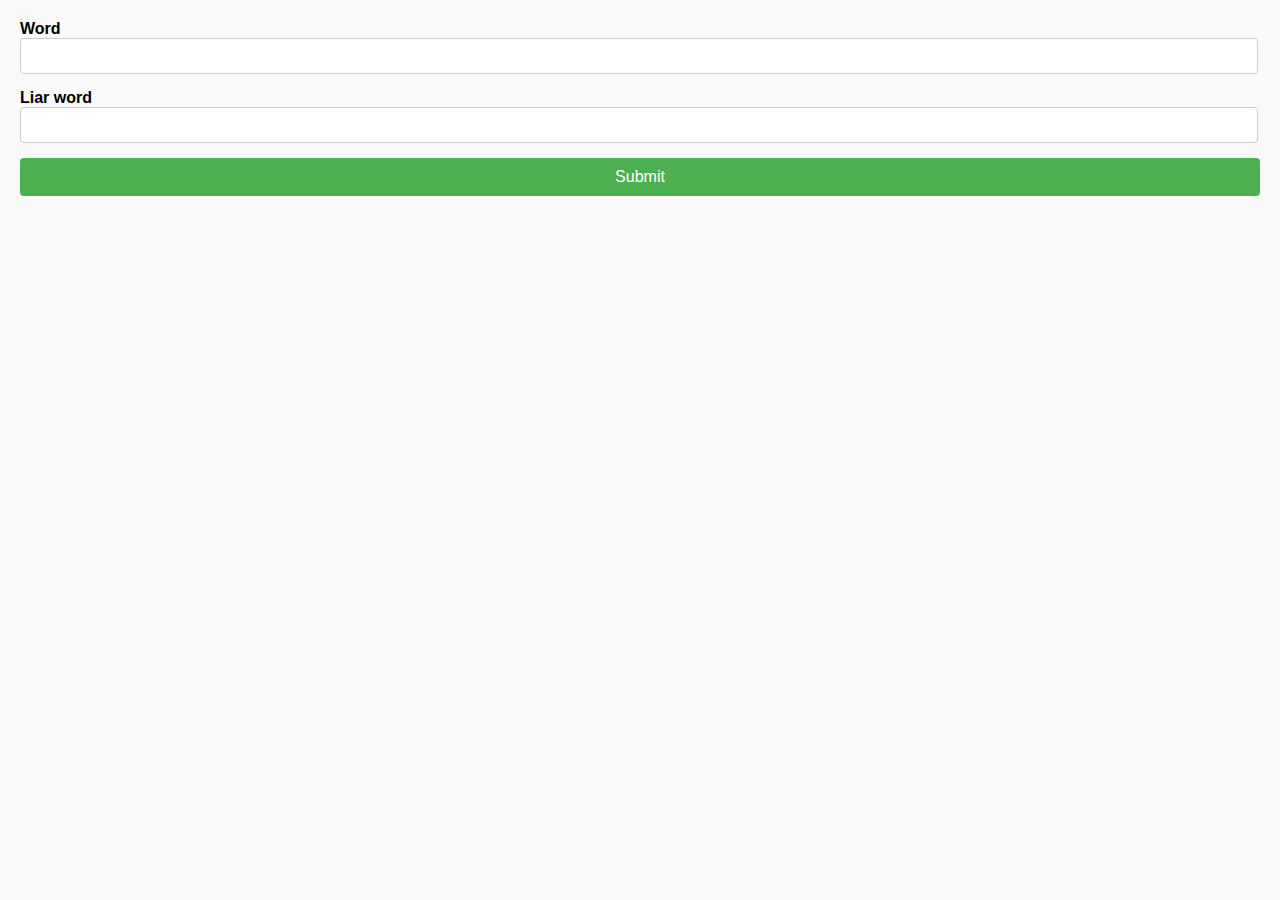
==== static/admin.html @ 8ae08ff5 "first commit" ====
<!DOCTYPE html>
<html lang="en">
<head>
    <meta charset="UTF-8">
    <meta name="viewport" content="width=device-width, initial-scale=1.0">
    <title>Liar Admin</title>
    <link rel="stylesheet" href="admin.css">
</head>
<body>
  <div>
    <label for="word">Word</label>
    <input type="text" id="word" name="word">
  </div>
  <div>
    <label for="liar-word">Liar word</label>
    <input type="text" id="liar-word" name="liar-word">
  </div>
  <button id="button">Submit</button>
  <script src="admin.js"></script>
</body>
</html>
---- static/admin.css ----
body {
    font-family: Arial, sans-serif;
    margin: 0;
    padding: 20px;
    background-color: #f9f9f9;
}

div {
    margin-bottom: 15px;
}

label {
    display: inline-block;
    width: 100px;
    font-weight: bold;
}

input[type="text"] {
    width: calc(100% - 20px);
    padding: 8px;
    font-size: 16px;
    border: 1px solid #ccc;
    border-radius: 4px;
}

button {
    display: block;
    width: 100%;
    padding: 10px;
    background-color: #4CAF50;
    color: white;
    font-size: 16px;
    border: none;
    border-radius: 4px;
    cursor: pointer;
}

button:hover {
    background-color: #45a049;
}

/* Dark mode */
@media (prefers-color-scheme: dark) {
    body {
        background-color: #333;
        color: #fff;
    }

    input[type="text"] {
        background-color: #444;
        border: 1px solid #555;
        color: #fff;
    }

    button {
        background-color: #28a745;
    }

    button:hover {
        background-color: #218838;
    }
}
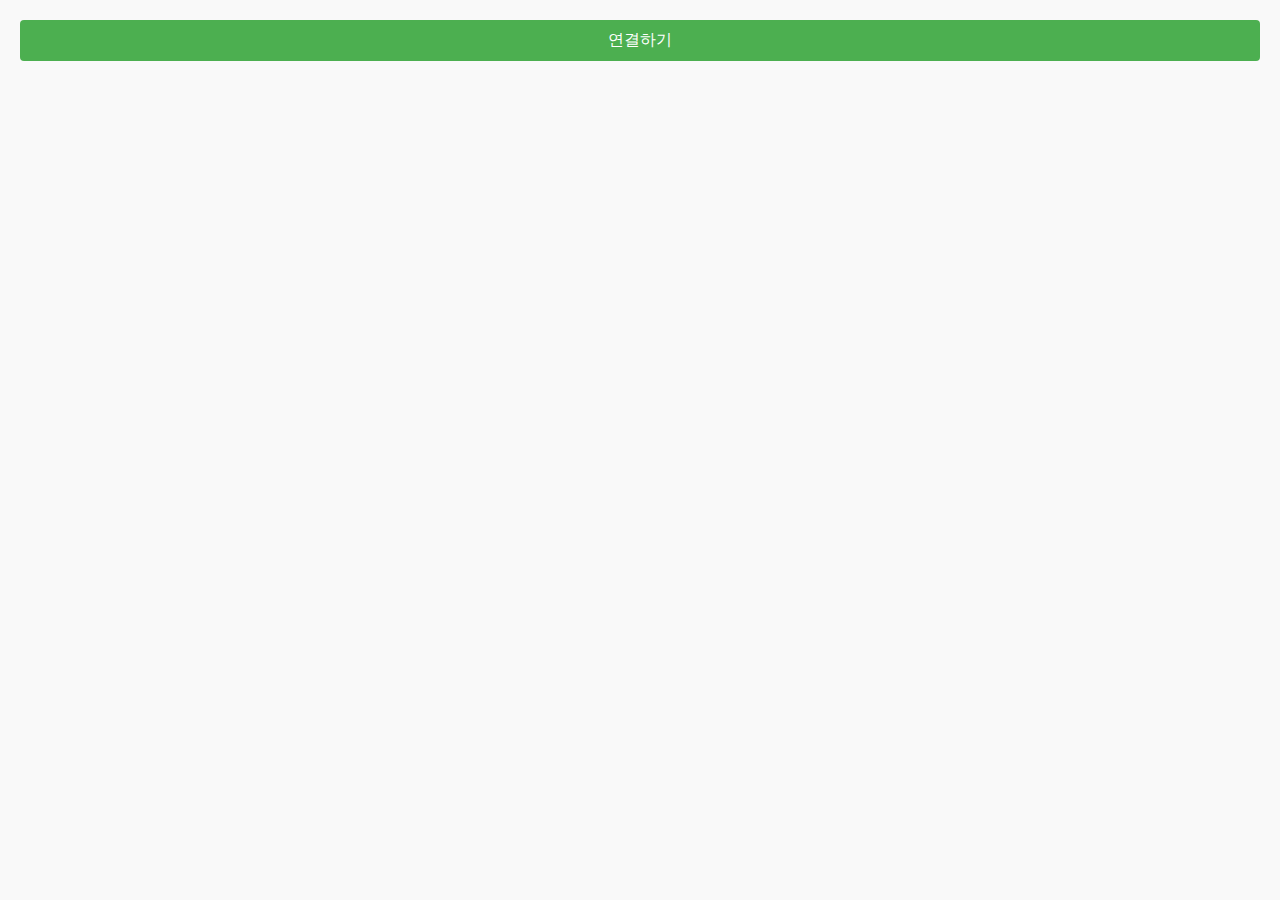
==== commit 752b13e1: "re-connect" ====
--- a/static/admin.html
+++ b/static/admin.html
@@ -7,15 +7,18 @@
     <link rel="stylesheet" href="admin.css">
 </head>
 <body>
-  <div>
-    <label for="word">Word</label>
-    <input type="text" id="word" name="word">
+  <div id="input" style="display:none;">
+    <div>
+      <label for="word">제시어</label>
+      <input type="text" id="word" name="word">
+    </div>
+    <div>
+      <label for="liar-word">라이어 제시어</label>
+      <input type="text" id="liar-word" name="liar-word">
+    </div>
+    <button id="button">보내기</button>
   </div>
-  <div>
-    <label for="liar-word">Liar word</label>
-    <input type="text" id="liar-word" name="liar-word">
-  </div>
-  <button id="button">Submit</button>
+  <button id="connect" style="display:none;">연결하기</button>
   <script src="admin.js"></script>
 </body>
 </html>
--- a/static/admin.css
+++ b/static/admin.css
@@ -42,8 +42,8 @@
 /* Dark mode */
 @media (prefers-color-scheme: dark) {
     body {
-        background-color: #333;
-        color: #fff;
+        background-color: #121212;
+        color: #ffffff;
     }
 
     input[type="text"] {
